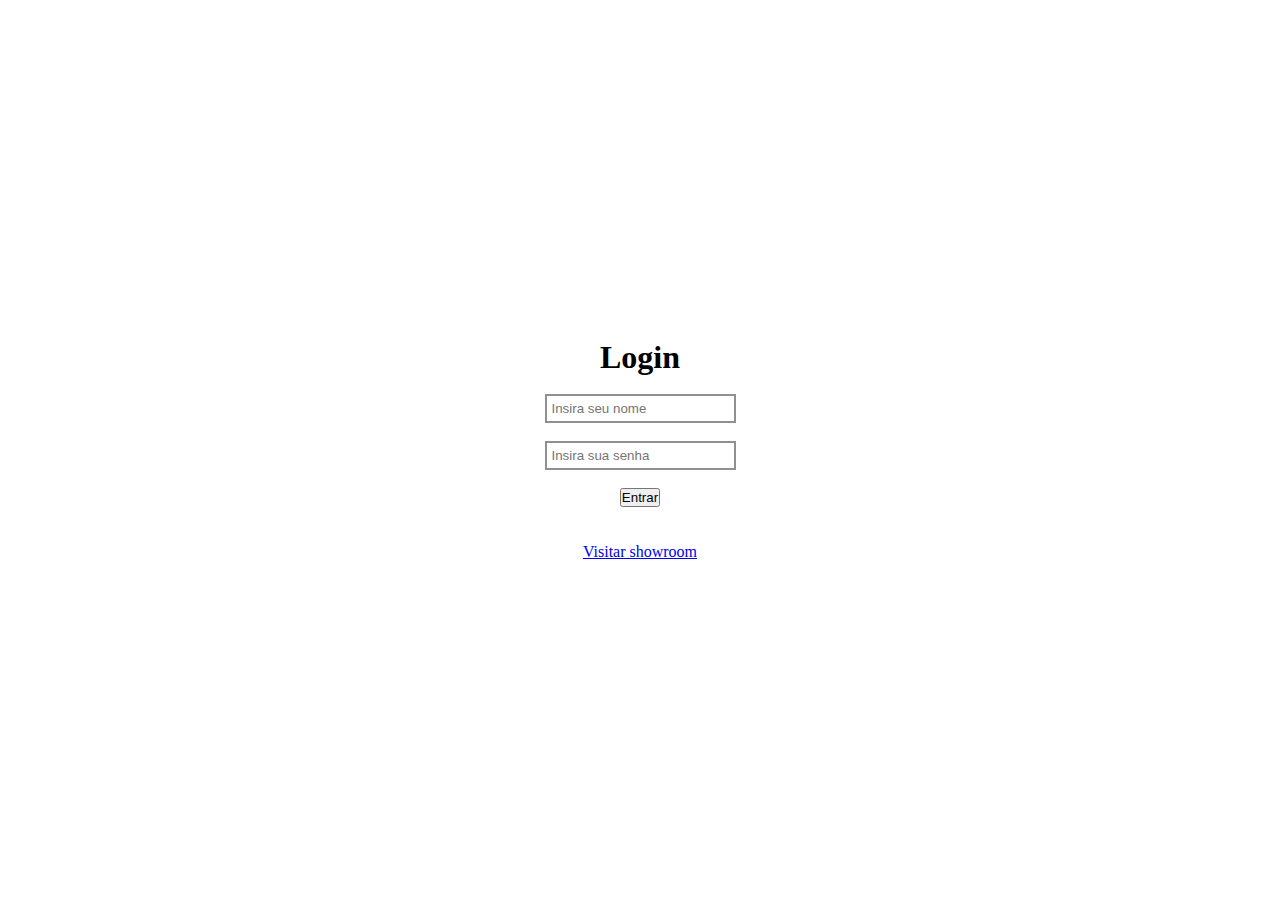
==== Login/index.html @ 63ab2e50 "Initial Commit" ====
<!DOCTYPE html>
<html lang="en">
  <head>
    <meta charset="UTF-8" />
    <meta name="viewport" content="width=device-width, initial-scale=1.0" />
    <title>Login</title>
    <link rel="stylesheet" href="style.css" />
    <script src="https://code.jquery.com/jquery-3.7.0.js"></script>
  </head>
  <body>
    <div class="container">
      <h1>Login</h1>
        <input type="text" placeholder="Insira seu nome" id="nome" />
        <div >
          <input type="password" placeholder="Insira sua senha" id="senha" >
        </div>
        <button onclick="login()">Entrar</button>
      </div>
      <p><a href="../Showroom/showroom.html">Visitar showroom</a></p>
    </div>
    <script src="script.js"></script>
  </body>
</html>
---- Login/style.css ----
* {
  padding: 0;
  margin: 0;
}

body {
  width: 100vw;
  height: 100vh;
  display: flex;
  flex-direction: column;
  justify-content: center;
  align-items: center;
}

.container {
  display: flex;
  flex-direction: column;
  justify-content: center;
  align-items: center;
  gap: 2vh;
  width: 80%;
  height: auto;
  margin-bottom: 4vh;
}

.key {
  position: absolute;
  top: 2px;
  right: 10px;
  opacity: 0.6;
}
.key:hover {
  cursor: pointer;
  opacity: 1;
}

input {
  padding: 5px;
  border: 2px solid #909090;
}
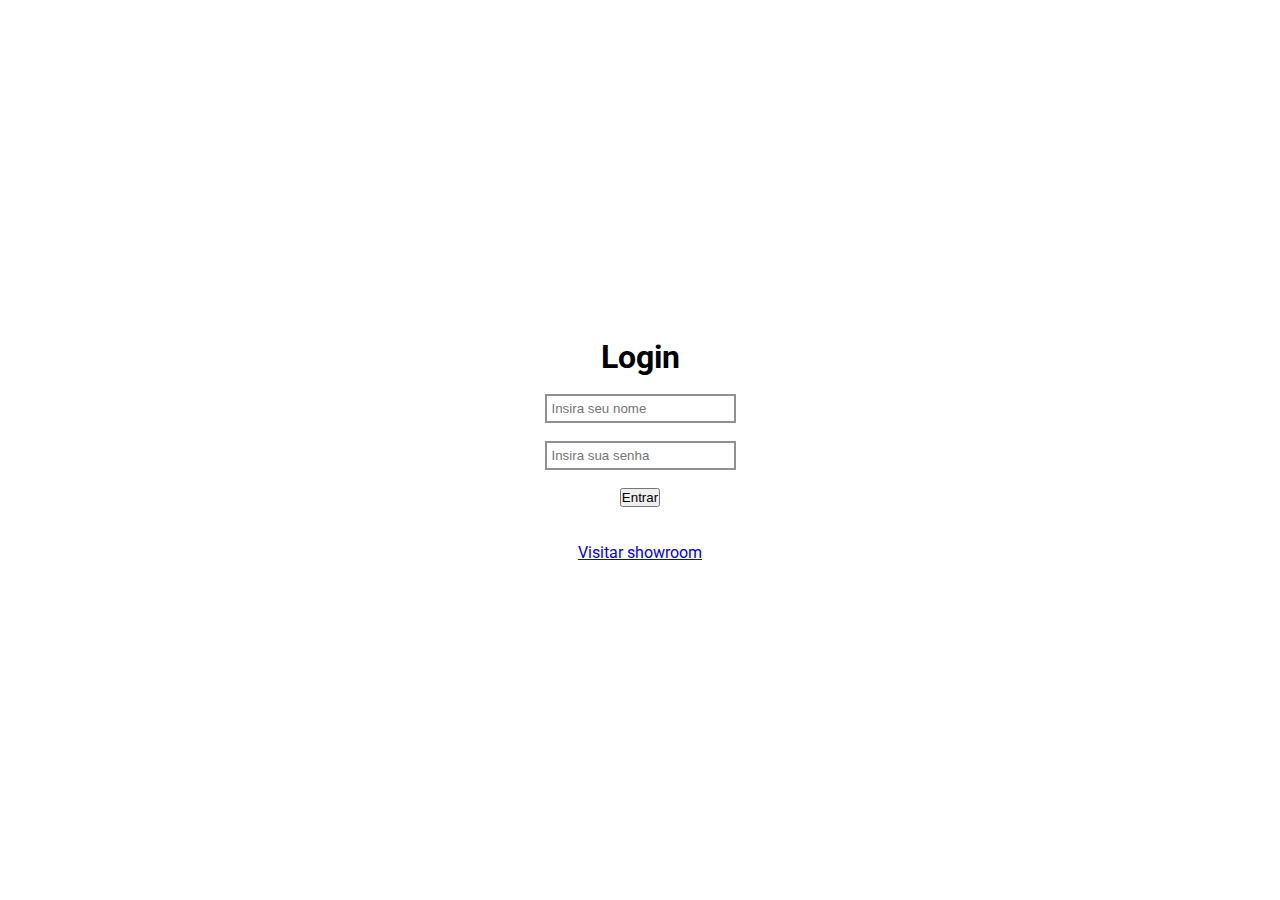
==== commit 71ca399e: "Adicionada a fonte Roboto em todas as páginas" ====
--- a/Login/index.html
+++ b/Login/index.html
@@ -5,9 +5,12 @@
     <meta name="viewport" content="width=device-width, initial-scale=1.0" />
     <title>Login</title>
     <link rel="stylesheet" href="style.css" />
+    <link rel="preconnect" href="https://fonts.googleapis.com">
+    <link rel="preconnect" href="https://fonts.gstatic.com" crossorigin>
+    <link href="https://fonts.googleapis.com/css2?family=Roboto:ital,wght@0,100;0,300;0,400;0,500;0,700;0,900;1,100;1,300;1,400;1,500;1,700;1,900&display=swap" rel="stylesheet">
     <script src="https://code.jquery.com/jquery-3.7.0.js"></script>
   </head>
-  <body>
+  <body style="font-family: Roboto, sans-serif;">
     <div class="container">
       <h1>Login</h1>
         <input type="text" placeholder="Insira seu nome" id="nome" />
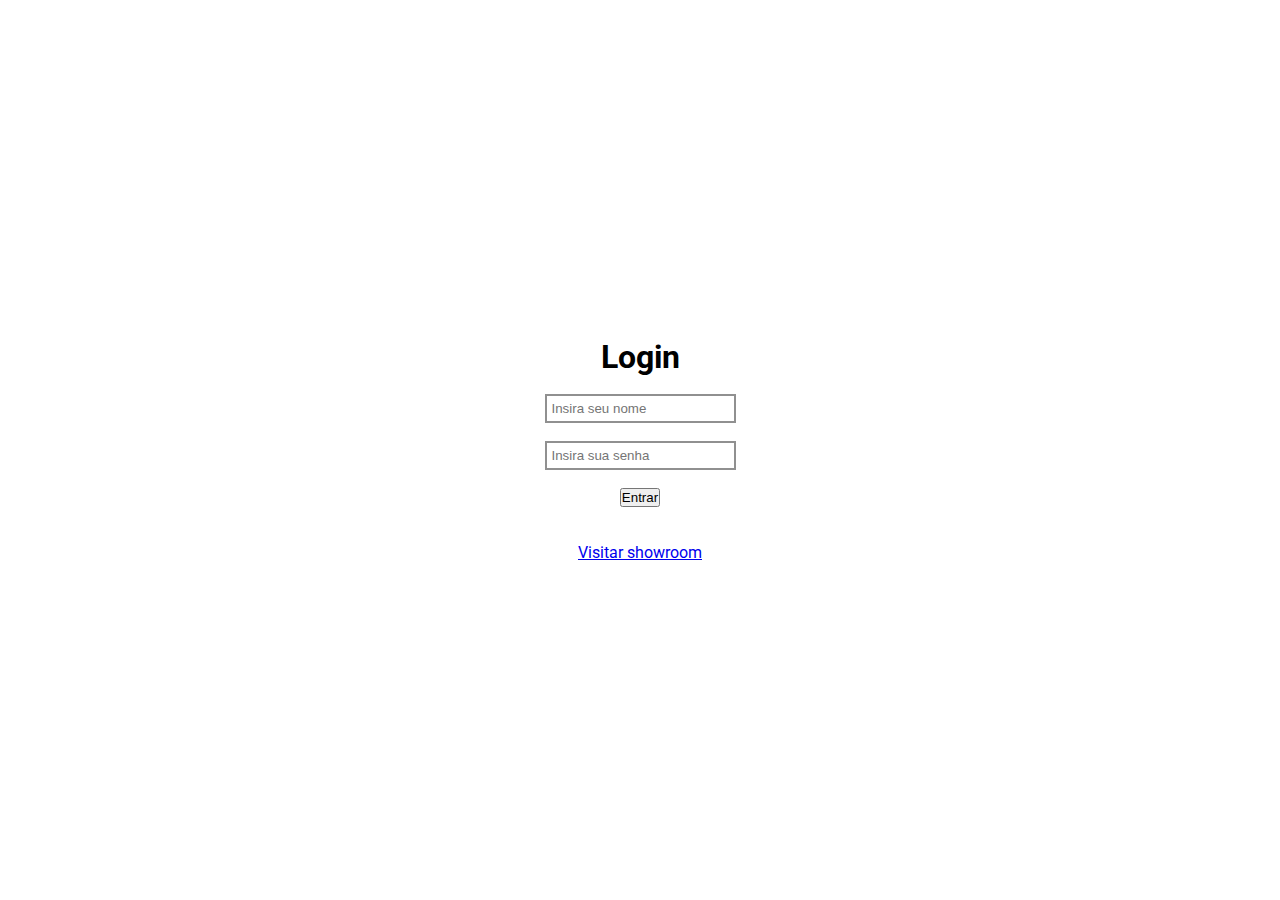
==== commit 57932bf3: "Adicionado modal (Features 1 e 2)" ====
--- a/Login/index.html
+++ b/Login/index.html
@@ -21,6 +21,12 @@
       </div>
       <p><a href="../Showroom/showroom.html">Visitar showroom</a></p>
     </div>
+    <div class="overlay" id="modal">
+      <div class="modal">
+        <h3>Credenciais Incorretas</h3>
+        <button onclick="HideModal()">Fechar</button>
+      </div>
+    </div>
     <script src="script.js"></script>
   </body>
 </html>
--- a/Login/style.css
+++ b/Login/style.css
@@ -38,3 +38,27 @@
   padding: 5px;
   border: 2px solid #909090;
 }
+
+.overlay
+{
+    display: none;
+    justify-content: center;
+    align-items: center;
+    position: absolute;
+    width: 100vw;
+    height: 100vh;
+    background-color: #00000080;
+}
+
+.modal
+{
+    display: flex;
+    flex-direction: column;
+    justify-content: space-around;
+    align-items: center;
+    border: solid 1px #c0c0c0;
+    border-radius: 10px;
+    background-color: #ffffff;
+    width: 200px;
+    height: 150px;
+}
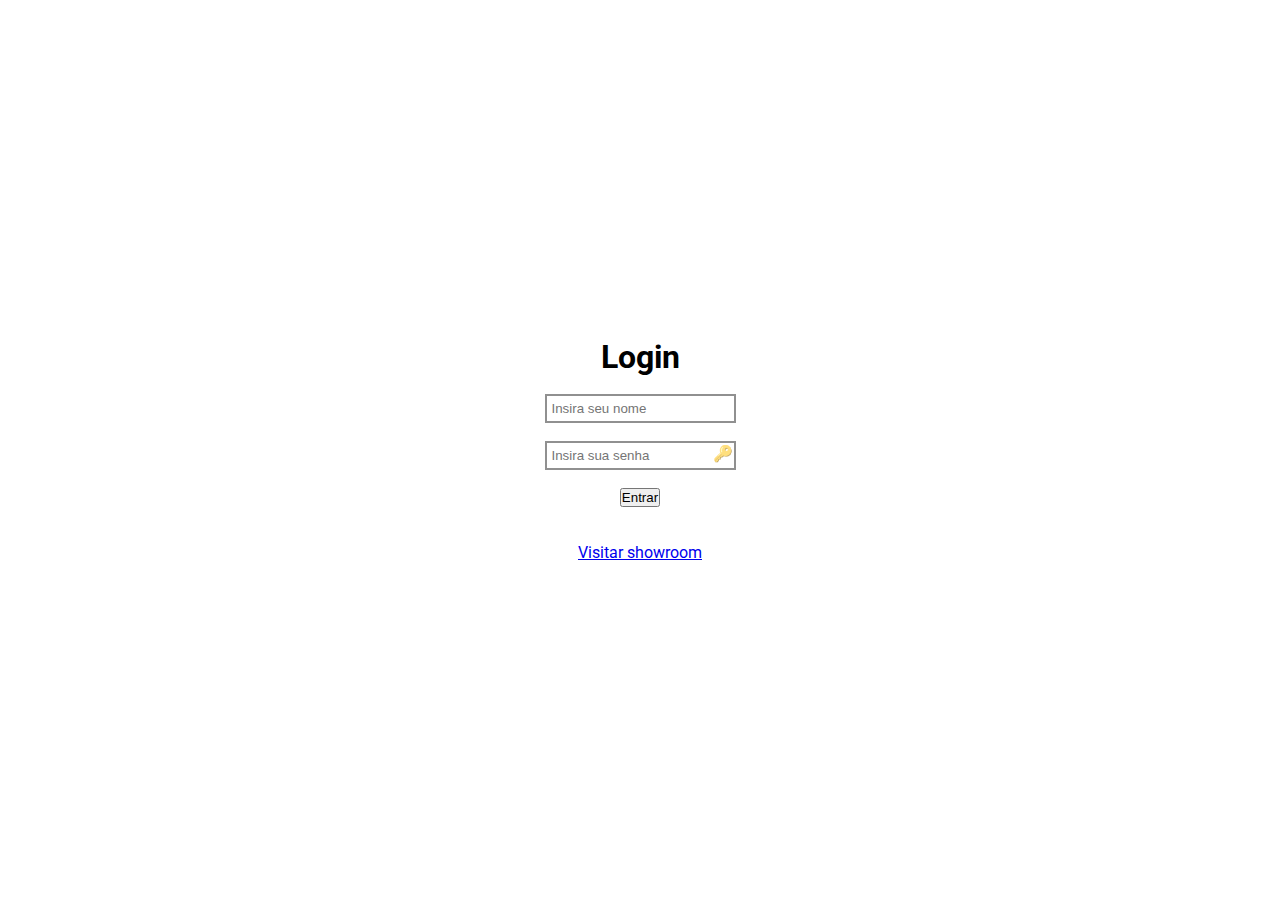
==== commit 783f34e0: "Ícone de mostrar/esconder senha adicionado" ====
--- a/Login/index.html
+++ b/Login/index.html
@@ -14,8 +14,9 @@
     <div class="container">
       <h1>Login</h1>
         <input type="text" placeholder="Insira seu nome" id="nome" />
-        <div >
+        <div style="position: relative;">
           <input type="password" placeholder="Insira sua senha" id="senha" >
+          <div class="key" onclick="ShowPassword()">🔑</div>
         </div>
         <button onclick="login()">Entrar</button>
       </div>
--- a/Login/style.css
+++ b/Login/style.css
@@ -25,8 +25,8 @@
 
 .key {
   position: absolute;
-  top: 2px;
-  right: 10px;
+  top: 3px;
+  right: 3px;
   opacity: 0.6;
 }
 .key:hover {
